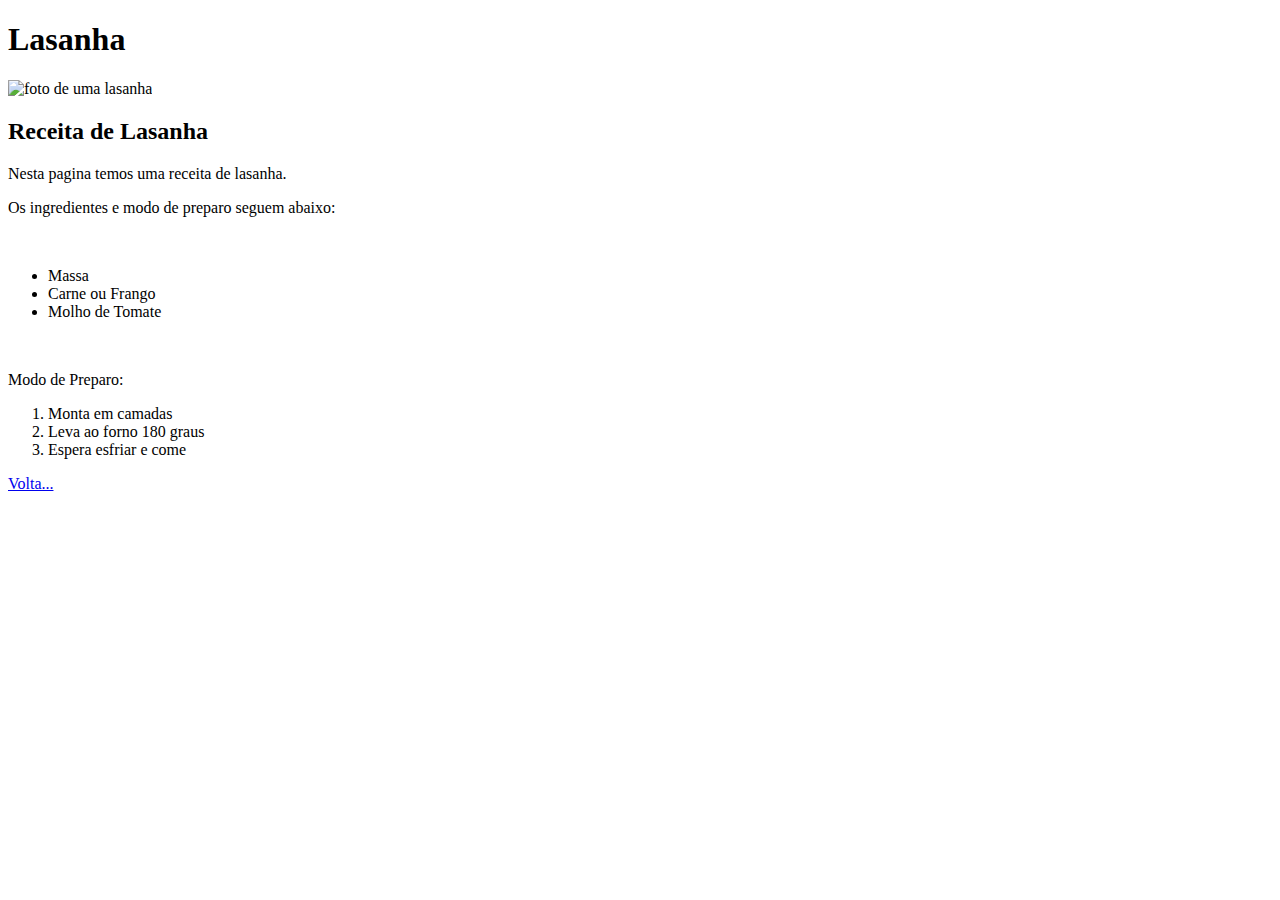
==== recipes/lasanha.html @ c033cb31 "Inicial project Recipes" ====
<!DOCTYPE html>
<html lang="en">
<head>
   <meta charset="UTF-8">
   <meta http-equiv="X-UA-Compatible" content="IE=edge">
   <meta name="viewport" content="width=device-width, initial-scale=1.0">
   <title>Odin Recipes</title>
</head>
<body>
   <h1>Lasanha</h1>
   <img src="https://t2.rg.ltmcdn.com/pt/posts/1/4/2/lasanha_de_frango_241_orig.jpg" alt="foto de uma lasanha" width="400" caption="Foto Lasanha"/>
   <h2>Receita de Lasanha</h2>
   <p>Nesta pagina temos uma receita de lasanha.</p>
   <p>Os ingredientes e modo de preparo seguem abaixo:</p>
   <br/>
   <ul>
      <li>Massa</li>
      <li>Carne ou Frango</li>
      <li>Molho de Tomate</li>
   </ul>
   <br>
   <p>Modo de Preparo:</p>
   <ol>
      <li>Monta em camadas</li>
      <li>Leva ao forno 180 graus</li>
      <li>Espera esfriar e come</li>
   </ol>
   <p><a href="../index.html">Volta...</a></p>
</body>
</html>
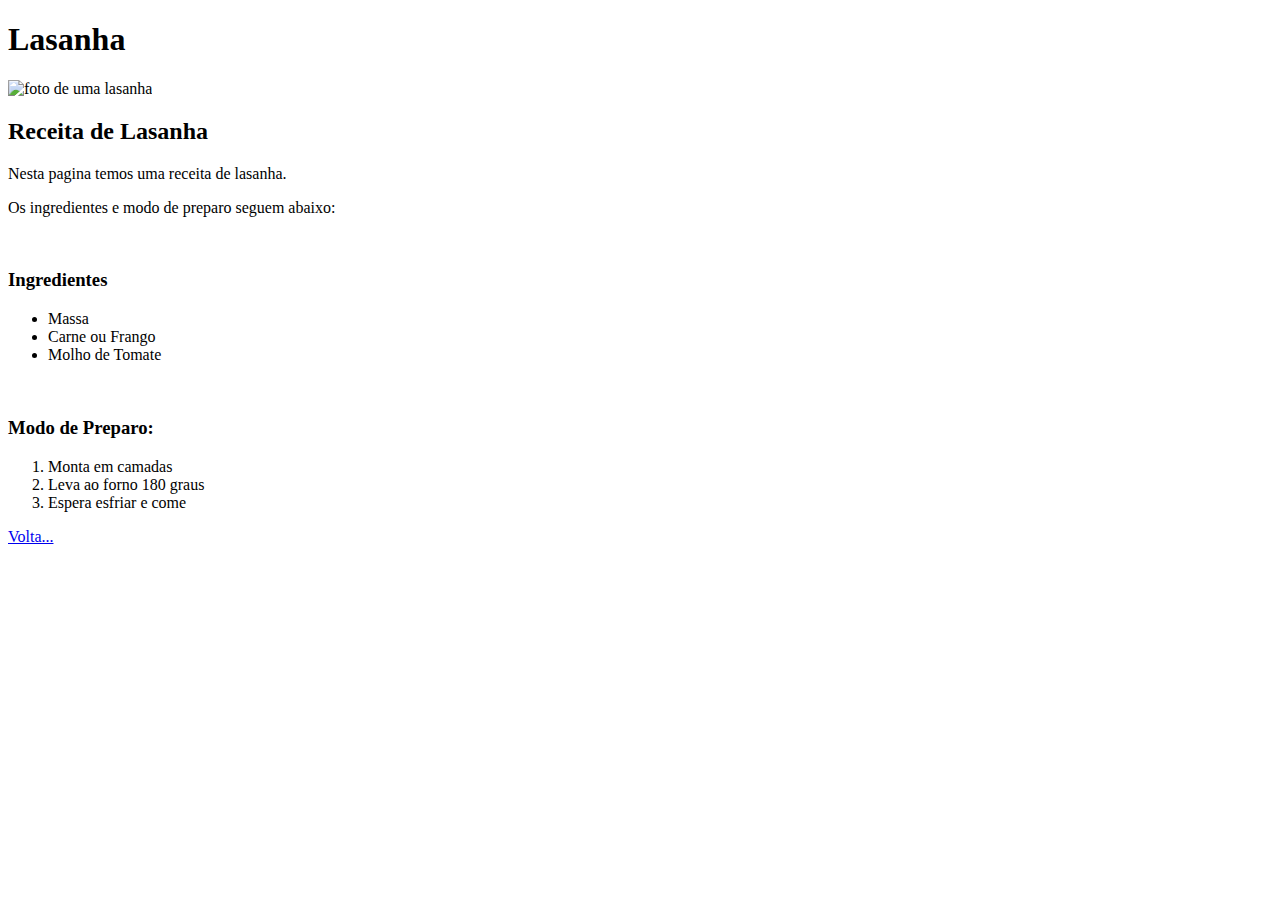
==== commit 70acc5aa: "corrigindo um fora do padrao" ====
--- a/recipes/lasanha.html
+++ b/recipes/lasanha.html
@@ -13,13 +13,14 @@
    <p>Nesta pagina temos uma receita de lasanha.</p>
    <p>Os ingredientes e modo de preparo seguem abaixo:</p>
    <br/>
+   <h3>Ingredientes</h3>
    <ul>
       <li>Massa</li>
       <li>Carne ou Frango</li>
       <li>Molho de Tomate</li>
    </ul>
    <br>
-   <p>Modo de Preparo:</p>
+   <h3>Modo de Preparo:</h3>
    <ol>
       <li>Monta em camadas</li>
       <li>Leva ao forno 180 graus</li>
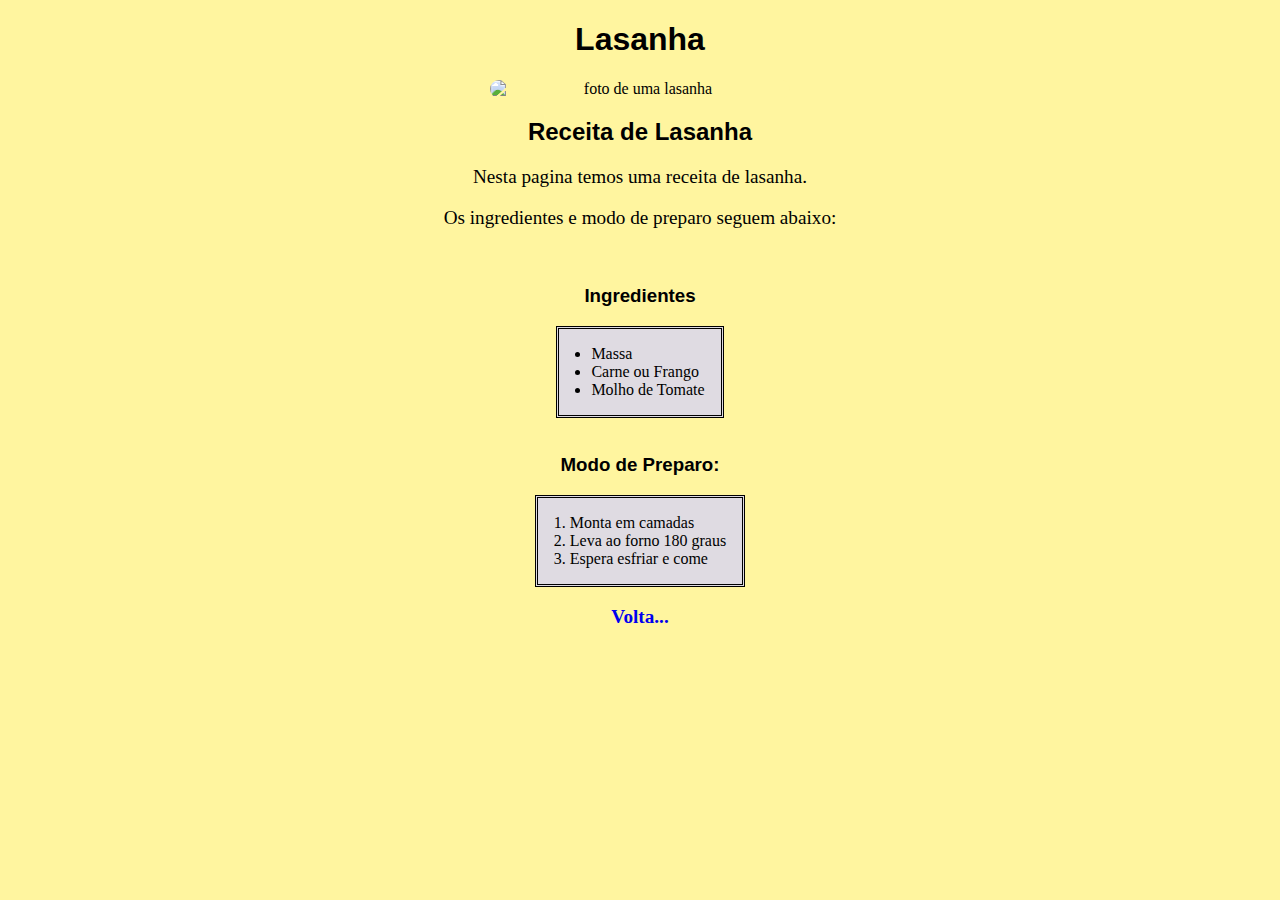
==== commit 345ce132: "CSS improved" ====
--- a/recipes/lasanha.html
+++ b/recipes/lasanha.html
@@ -4,28 +4,37 @@
    <meta charset="UTF-8">
    <meta http-equiv="X-UA-Compatible" content="IE=edge">
    <meta name="viewport" content="width=device-width, initial-scale=1.0">
+   <link rel="stylesheet" href="../style.css">
    <title>Odin Recipes</title>
 </head>
 <body>
    <h1>Lasanha</h1>
+   
    <img src="https://t2.rg.ltmcdn.com/pt/posts/1/4/2/lasanha_de_frango_241_orig.jpg" alt="foto de uma lasanha" width="400" caption="Foto Lasanha"/>
+   
    <h2>Receita de Lasanha</h2>
+   
    <p>Nesta pagina temos uma receita de lasanha.</p>
    <p>Os ingredientes e modo de preparo seguem abaixo:</p>
+   
    <br/>
    <h3>Ingredientes</h3>
-   <ul>
-      <li>Massa</li>
-      <li>Carne ou Frango</li>
-      <li>Molho de Tomate</li>
-   </ul>
+   <div class="list">
+      <ul>
+         <li>Massa</li>
+         <li>Carne ou Frango</li>
+         <li>Molho de Tomate</li>
+      </ul>
+   </div>
    <br>
    <h3>Modo de Preparo:</h3>
-   <ol>
-      <li>Monta em camadas</li>
-      <li>Leva ao forno 180 graus</li>
-      <li>Espera esfriar e come</li>
-   </ol>
+   <div class="list">
+      <ol>
+         <li>Monta em camadas</li>
+         <li>Leva ao forno 180 graus</li>
+         <li>Espera esfriar e come</li>
+      </ol>
+   </div>
    <p><a href="../index.html">Volta...</a></p>
 </body>
 </html>--- a/style.css
+++ b/style.css
@@ -0,0 +1,47 @@
+* {
+   background-color: rgb(255, 245, 159);
+   text-align: center;
+}
+
+h1, h2, h3 {
+   text-align: center;
+   font-weight: 900;
+   font-family: Verdana, Geneva, Tahoma, sans-serif;
+}
+
+img {
+   display: block;
+   margin-left: auto;
+   margin-right: auto;
+   max-width: 300px;
+   max-height: 300px;
+   border-radius: 20px;
+}
+
+p {
+   font-size: larger;
+}
+
+a {
+   font-weight: bolder;
+   text-decoration: none;
+}
+
+ol, ul {
+   padding-left: 2rem;
+   padding-right: 1rem;
+   background-color: transparent;
+}
+
+li {
+   text-align: left;
+   background-color: transparent;
+}
+
+.list {
+   max-width: fit-content;
+   display: block;
+   margin: auto;
+   border-style: double;
+   background-color: rgb(223, 219, 226);
+}
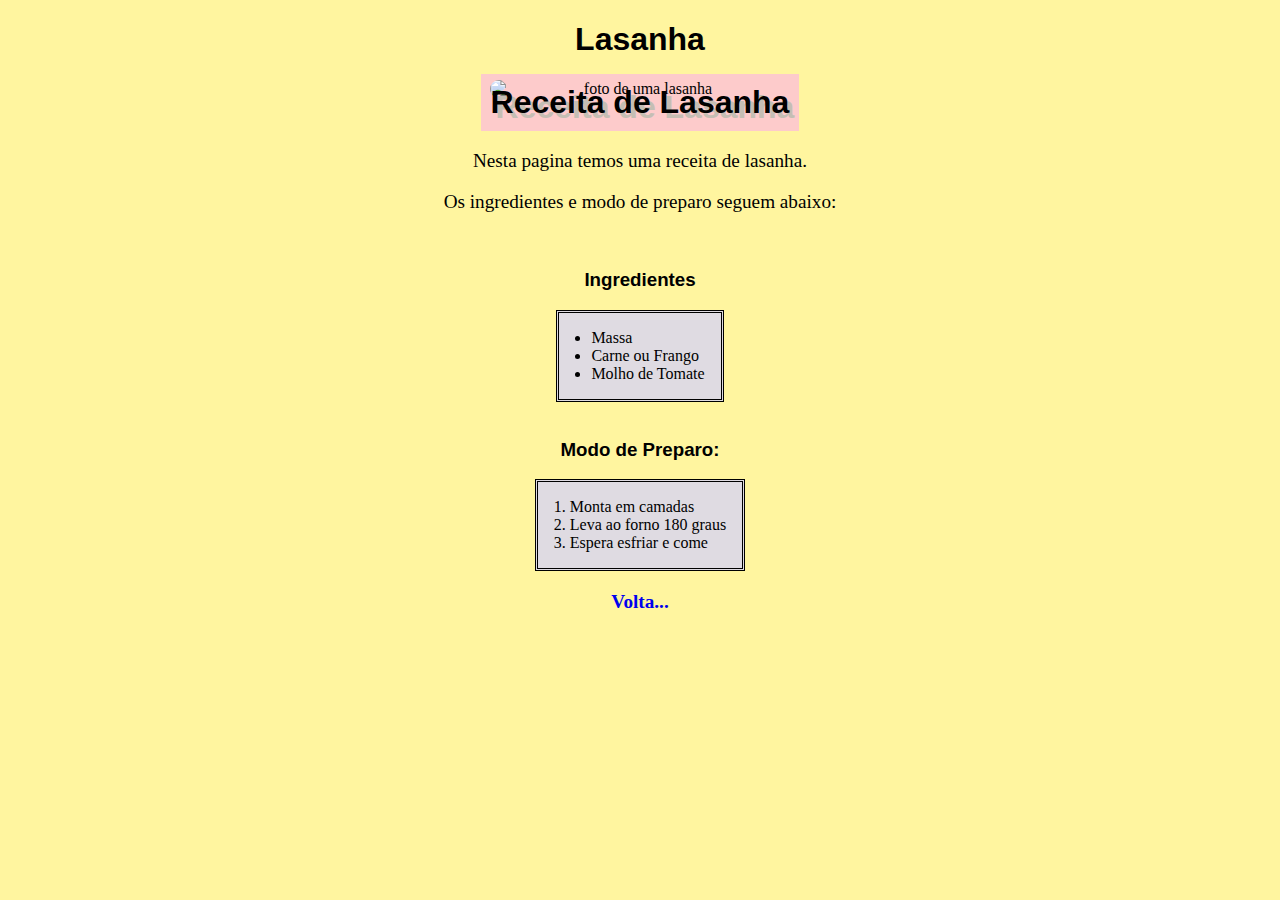
==== commit 708f8539: "added css effect to subtitles" ====
--- a/recipes/lasanha.html
+++ b/recipes/lasanha.html
@@ -12,7 +12,7 @@
    
    <img src="https://t2.rg.ltmcdn.com/pt/posts/1/4/2/lasanha_de_frango_241_orig.jpg" alt="foto de uma lasanha" width="400" caption="Foto Lasanha"/>
    
-   <h2>Receita de Lasanha</h2>
+   <h2 class="sobrescreve">Receita de Lasanha</h2>
    
    <p>Nesta pagina temos uma receita de lasanha.</p>
    <p>Os ingredientes e modo de preparo seguem abaixo:</p>
--- a/style.css
+++ b/style.css
@@ -1,6 +1,9 @@
 * {
    background-color: rgb(255, 245, 159);
    text-align: center;
+   /* border: solid; */
+   /* width: 80%;
+   margin: auto; */
 }
 
 h1, h2, h3 {
@@ -45,3 +48,14 @@
    border-style: double;
    background-color: rgb(223, 219, 226);
 }
+
+.sobrescreve {
+   font-size: 2rem;
+   text-shadow: 5px 5px rgb(197, 190, 180);
+
+   background-color: rgb(253, 203, 203);
+   width:fit-content;
+   margin: auto;
+   padding: 10px;
+   margin-top: -1.5rem;
+}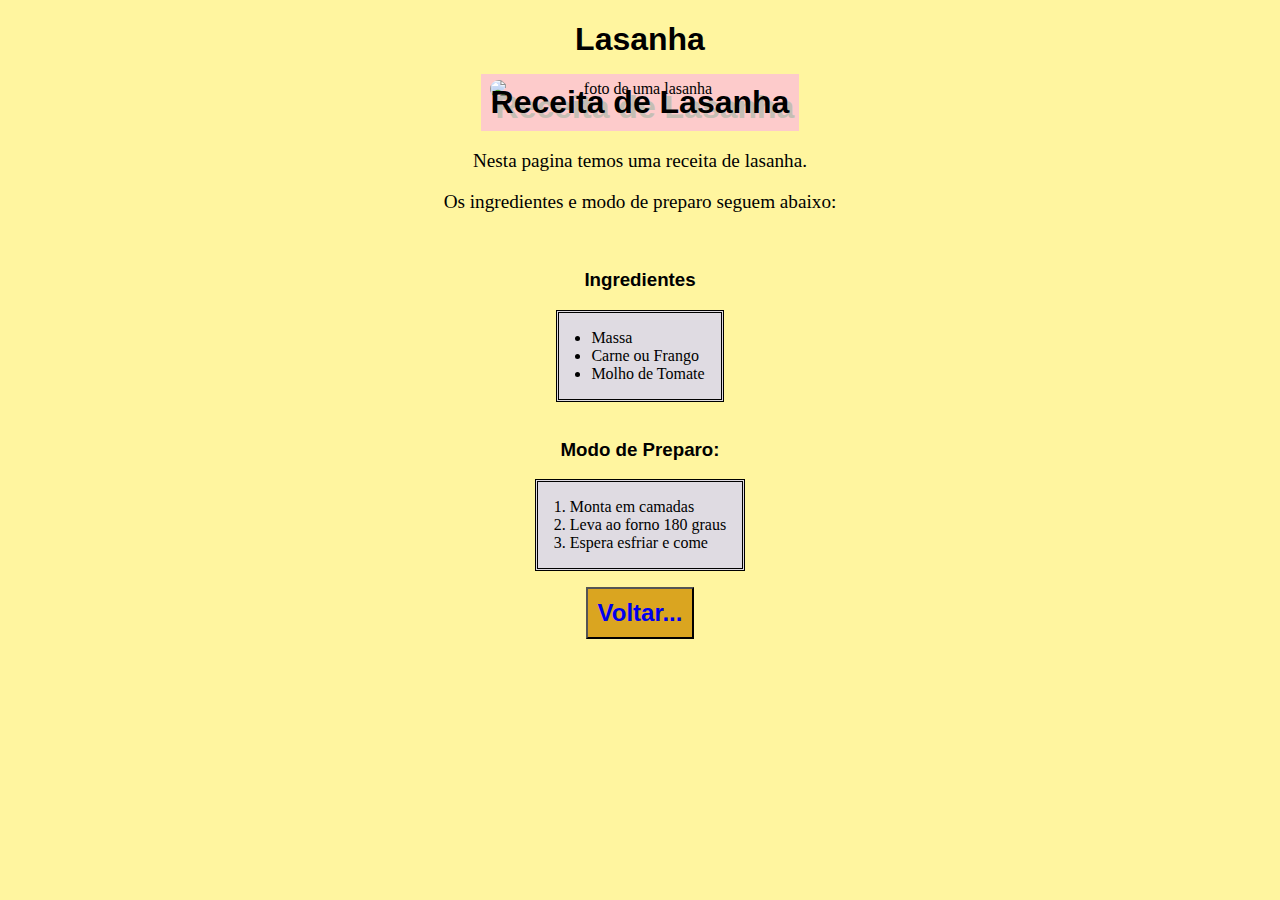
==== commit cfeab5af: "button voltar" ====
--- a/recipes/lasanha.html
+++ b/recipes/lasanha.html
@@ -35,6 +35,6 @@
          <li>Espera esfriar e come</li>
       </ol>
    </div>
-   <p><a href="../index.html">Volta...</a></p>
+   <button><a href="../index.html">Voltar...</a></button>
 </body>
 </html>--- a/style.css
+++ b/style.css
@@ -1,9 +1,12 @@
 * {
-   background-color: rgb(255, 245, 159);
+   /* background-color: rgb(255, 245, 159); */
    text-align: center;
    /* border: solid; */
    /* width: 80%;
    margin: auto; */
+}
+body {
+   background-color: rgb(255, 245, 159);
 }
 
 h1, h2, h3 {
@@ -19,6 +22,14 @@
    max-width: 300px;
    max-height: 300px;
    border-radius: 20px;
+}
+
+button {
+   padding: 0.6rem;
+   margin: 1rem;
+   background-color: goldenrod;
+   font-size: 1.5rem;
+   color: black;
 }
 
 p {
@@ -41,6 +52,7 @@
    background-color: transparent;
 }
 
+
 .list {
    max-width: fit-content;
    display: block;
